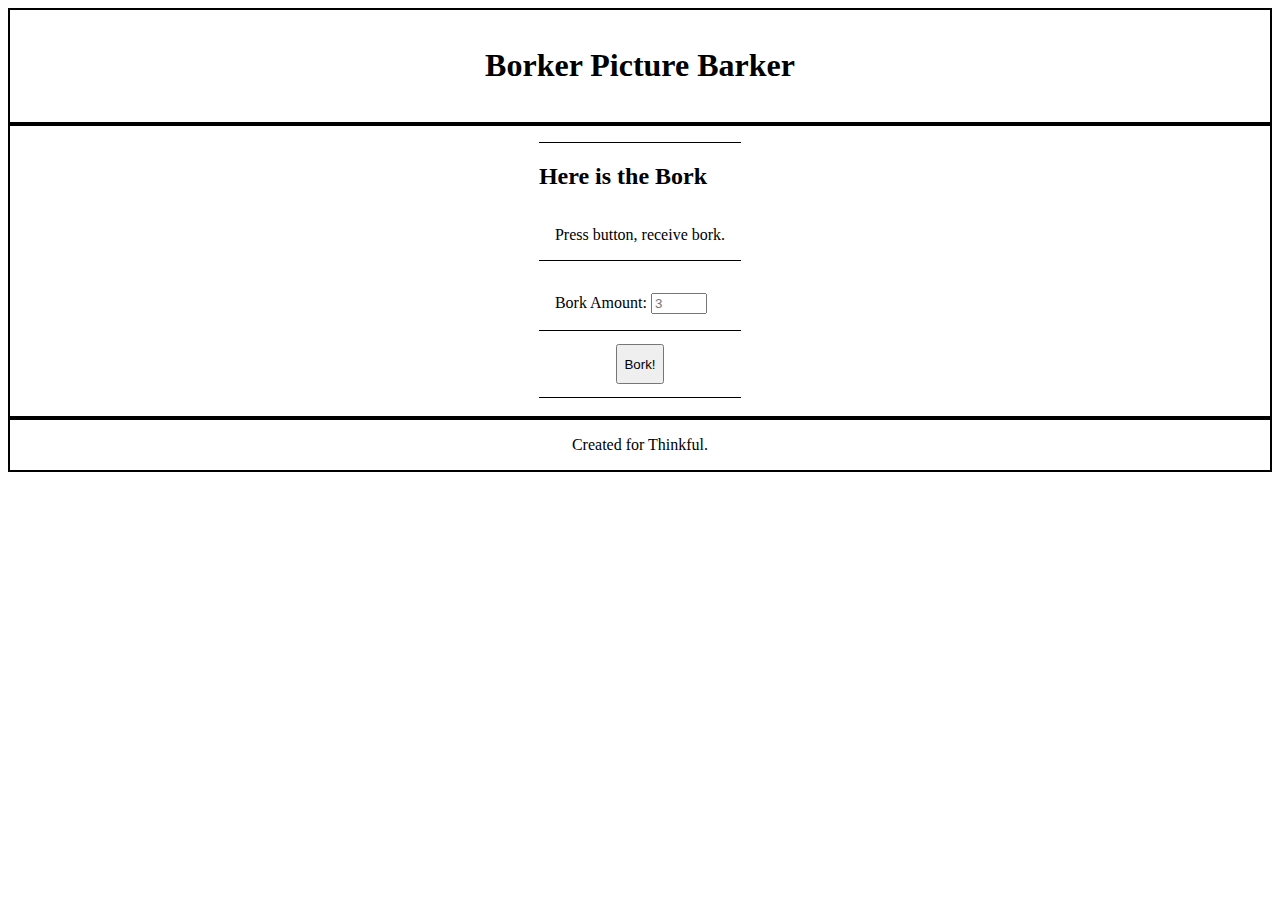
==== app2/index.html @ c4bafea9 "finished Dog App 1, onto Dog App 2" ====
<!DOCTYPE html>
<html lang="en">
<head>
    <meta charset="UTF-8">
    <meta name="viewport" content="width=device-width, initial-scale=1.0">
    <meta http-equiv="X-UA-Compatible" content="ie=edge">
    <link rel="stylesheet" href="styles/index.css" type="text/css"></script>
    <title>Borker Picture Barker</title>
</head>
<body>
    <header role="banner">
        <h1>Borker Picture Barker</h1>
    </header>
    <main>
        <section class="dog-input">
            <h2>Here is the Bork</h2>
            <p>Press button, receive bork.</p>
            <form id="js-borker-form">
                <label for="bork-amount">Bork Amount:  
                    <input type="number" name="bork-amount" min="1" max="50" id="js-bork-amount-input" placeholder="3">
                </label>
                <button type="submit" class="borker-button" id="js-borker-button">Bork!</button>
            </form>
        </section>
        <section class="borker js-borker">
        </section>
    </main>
    <footer role="contentinfo">
        Created for Thinkful.
    </footer>

<script src="https://code.jquery.com/jquery-3.4.1.slim.min.js" integrity="sha256-pasqAKBDmFT4eHoN2ndd6lN370kFiGUFyTiUHWhU7k8=" crossorigin="anonymous"></script>
<script src="scripts/index.js" type="text/javascript"></script>
</body>
</html>
---- app2/styles/index.css ----
/*From recommendation from Quiz App feedback*/
label {
    display: block;
}

header, main, footer {
    display: flex;
    flex-flow: column nowrap;
    align-items: center;
    border: 2px solid #000;
    padding: 1em;
}

.borker-button {
    height: 40px;
    margin: 1em auto;
}

form {
    display: flex;
    flex-flow: column nowrap;
}

section {
    border-bottom: 1px solid #000;
    border-top: 1px solid #000;
}

p, label {
    border-bottom: 1px solid #000;
    padding: 1em;
}
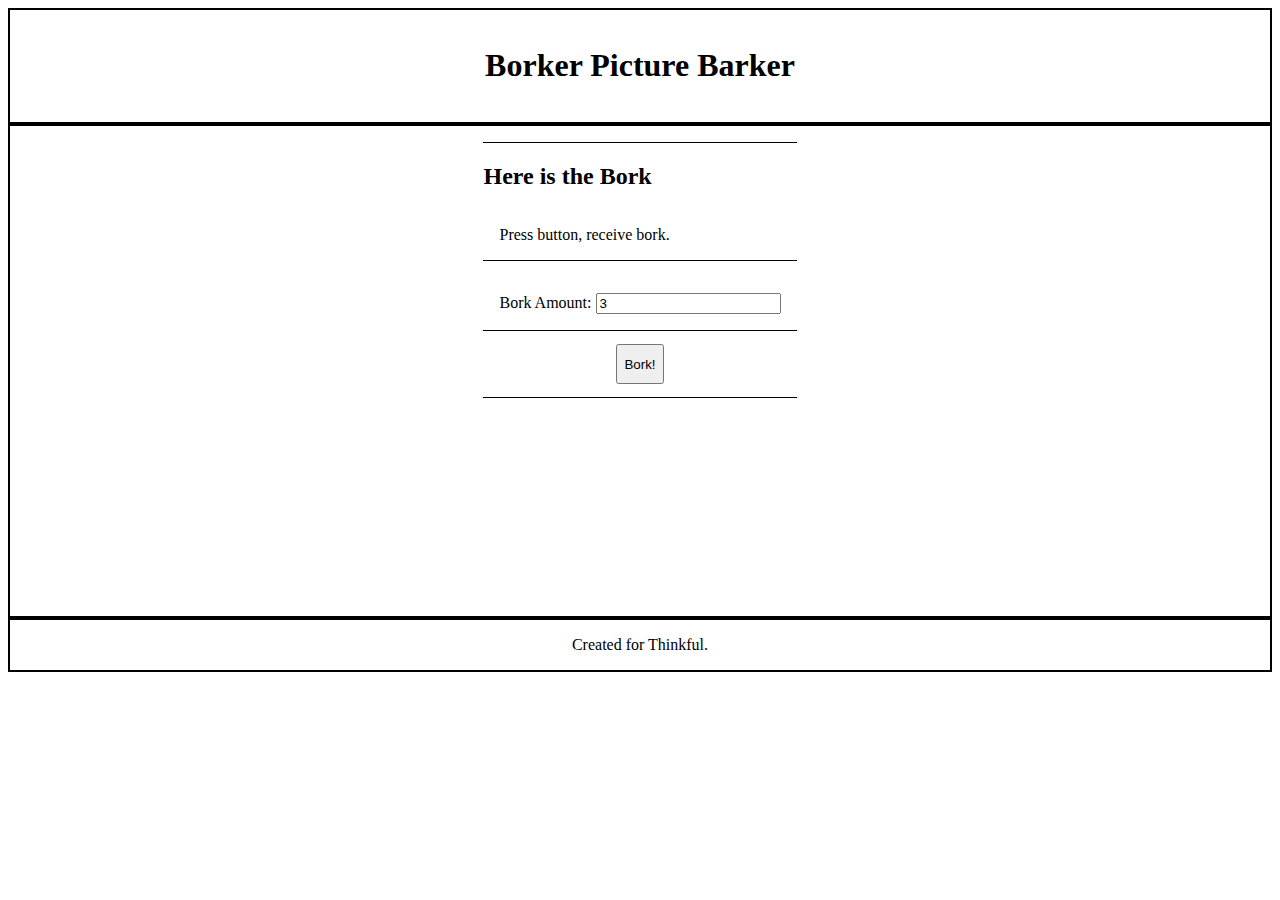
==== commit 2413737d: "app 2 complete; on to app 3" ====
--- a/app2/index.html
+++ b/app2/index.html
@@ -17,12 +17,12 @@
             <p>Press button, receive bork.</p>
             <form id="js-borker-form">
                 <label for="bork-amount">Bork Amount:  
-                    <input type="number" name="bork-amount" min="1" max="50" id="js-bork-amount-input" placeholder="3">
+                    <input type="number" name="bork-amount" id="js-bork-amount-input" value="3">
                 </label>
                 <button type="submit" class="borker-button" id="js-borker-button">Bork!</button>
             </form>
         </section>
-        <section class="borker js-borker">
+        <section class="borker" id="js-bork-results">
         </section>
     </main>
     <footer role="contentinfo">
--- a/app2/styles/index.css
+++ b/app2/styles/index.css
@@ -30,4 +30,10 @@
 p, label {
     border-bottom: 1px solid #000;
     padding: 1em;
+}
+
+.borker {
+    display: flex;
+    flex-flow: row wrap;
+    flex: 1 0 200px;
 }